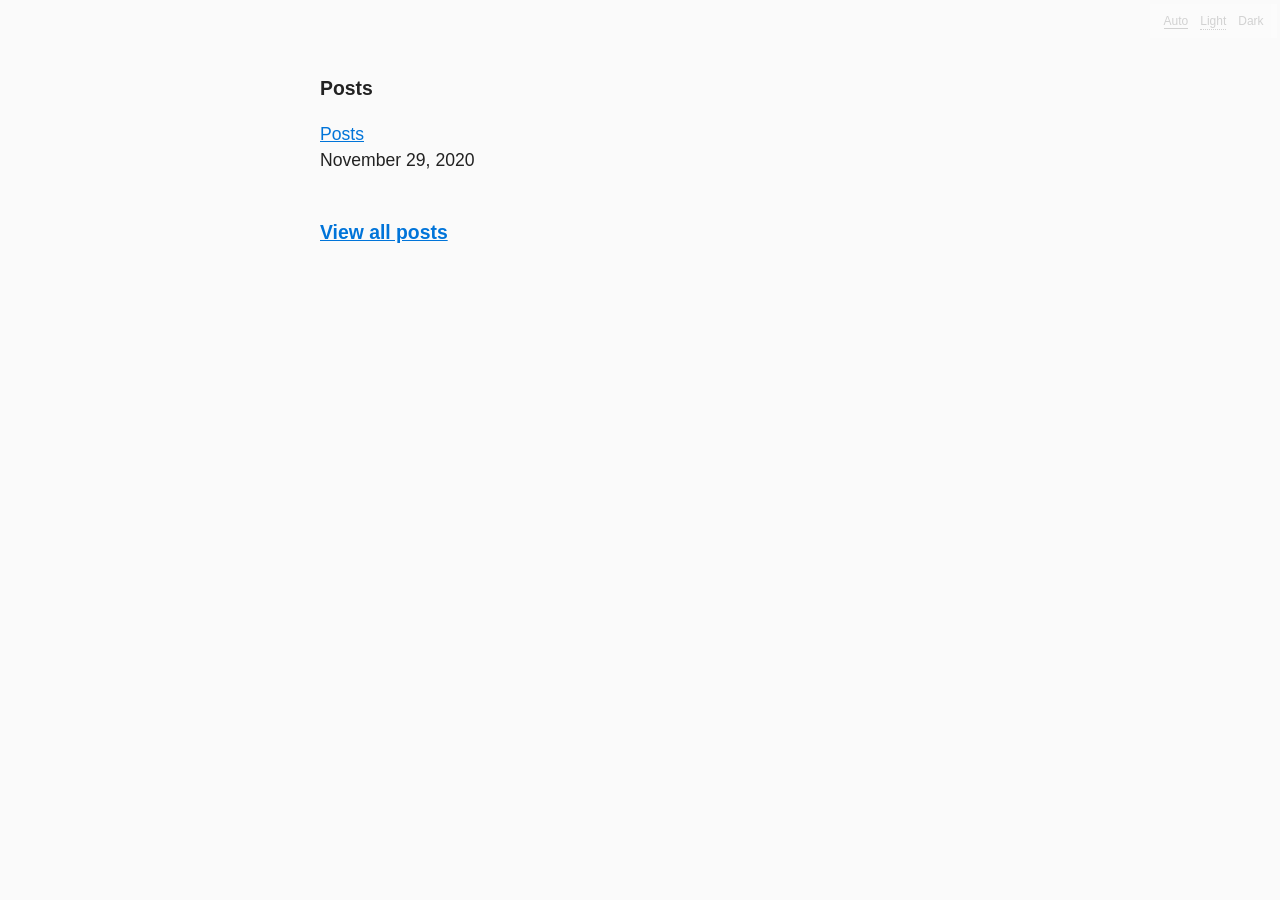
==== index.html @ cdec36df "first commit" ====
<!DOCTYPE html>
<html>
<head>
	<meta name="generator" content="Hugo 0.79.0" />
    <meta charset="utf-8">
    <meta http-equiv="X-UA-Compatible" content="IE=edge">
    <meta name="viewport" content="width=device-width, initial-scale=1">
    
    <link rel="stylesheet" href="/css/style.css">
    <link rel="stylesheet" href="/css/fonts.css">
    
    <title></title>
    <link rel="icon" type="image/png" href="/assets/img/favicon.ico" />
    <link rel="stylesheet" href="https://use.fontawesome.com/releases/v5.8.2/css/all.css"
        integrity="sha384-oS3vJWv+0UjzBfQzYUhtDYW+Pj2yciDJxpsK1OYPAYjqT085Qq/1cq5FLXAZQ7Ay" crossorigin="anonymous">
    <script src="/js/dark.js" defer=""></script>

</head>

<body>

	<h1></h1>

	<h4></h4>

	<table>
		
		

		
		

		
		

		
		

		
		<tr>
			
		</tr>
		<tr>
			
		</tr>
	</table>

	<h3>Posts</h3>

	<div>

		
		
		<div>
			<a href="https://notpenguin1.github.io/posts/">Posts</a><br />
			<time>November 29, 2020</time>
		</div>
		<br />
		


		<h3><a href="posts/">View all posts</a></h3>
	</div>
	
</body>

</html>
---- css/style.css ----
body {
  font-family: -apple-system, BlinkMacSystemFont, "Segoe UI", Helvetica, Arial, sans-serif;
  line-height: 1.5em;
  font-size: 1.1em;
  color: #222;
  max-width: 40rem;
  padding: 2rem;
  margin: auto;
  background: #fafafa; 
  overscroll-behavior-y: none;
}

img {
  max-width: 100%; }

a {
  color: #0074D9; }

h1, h2, strong {
  color: #111; }

h1 {
  font-size: 1.6em; }

h2 {
  font-size: 1.2em; }

h3 {
  font-size: 1.1em; }

.muted {
  color: #aaa;
  text-decoration: none; }

.small {
  font-size: .8em; }

hr {
  border: 0px;
  border: 1px solid #eee; 
}
---- css/fonts.css ----
---
---

/* Monospace */
@font-face {
    font-family: 'Source Code Pro Light';
    src: url('../assets/fonts/SourceCodePro-Light.otf');
    font-weight: normal;
    font-style: normal;
}

/* Regular */
@font-face {
    font-family: 'Calendas Plus';
    src: url('../assets/fonts/calendas_plus-webfont.eot');
    src: url('../assets/fonts/calendas_plus-webfont.eot?#iefix') format('embedded-opentype'),
         url('../assets/fonts/calendas_plus-webfont.woff2') format('woff2'),
         url('../assets/fonts/calendas_plus-webfont.woff') format('woff'),
         url('../assets/fonts/calendas_plus-webfont.ttf') format('truetype'),
         url('../assets/fonts/calendas_plus-webfont.svg#calendas_plusregular') format('svg');
    font-weight: normal;
    font-style: normal;
}

/* Bold */
@font-face {
    font-family: 'Calendas Plus';
    src: url('../assets/fonts/calendas_plus_bold-webfont.eot');
    src: url('../assets/fonts/calendas_plus_bold-webfont.eot?#iefix') format('embedded-opentype'),
         url('../assets/fonts/calendas_plus_bold-webfont.woff2') format('woff2'),
         url('../assets/fonts/calendas_plus_bold-webfont.woff') format('woff'),
         url('../assets/fonts/calendas_plus_bold-webfont.ttf') format('truetype'),
         url('../assets/fonts/calendas_plus_bold-webfont.svg#calendas_plusbold') format('svg');
    font-weight: bold;
    font-style: normal;
}
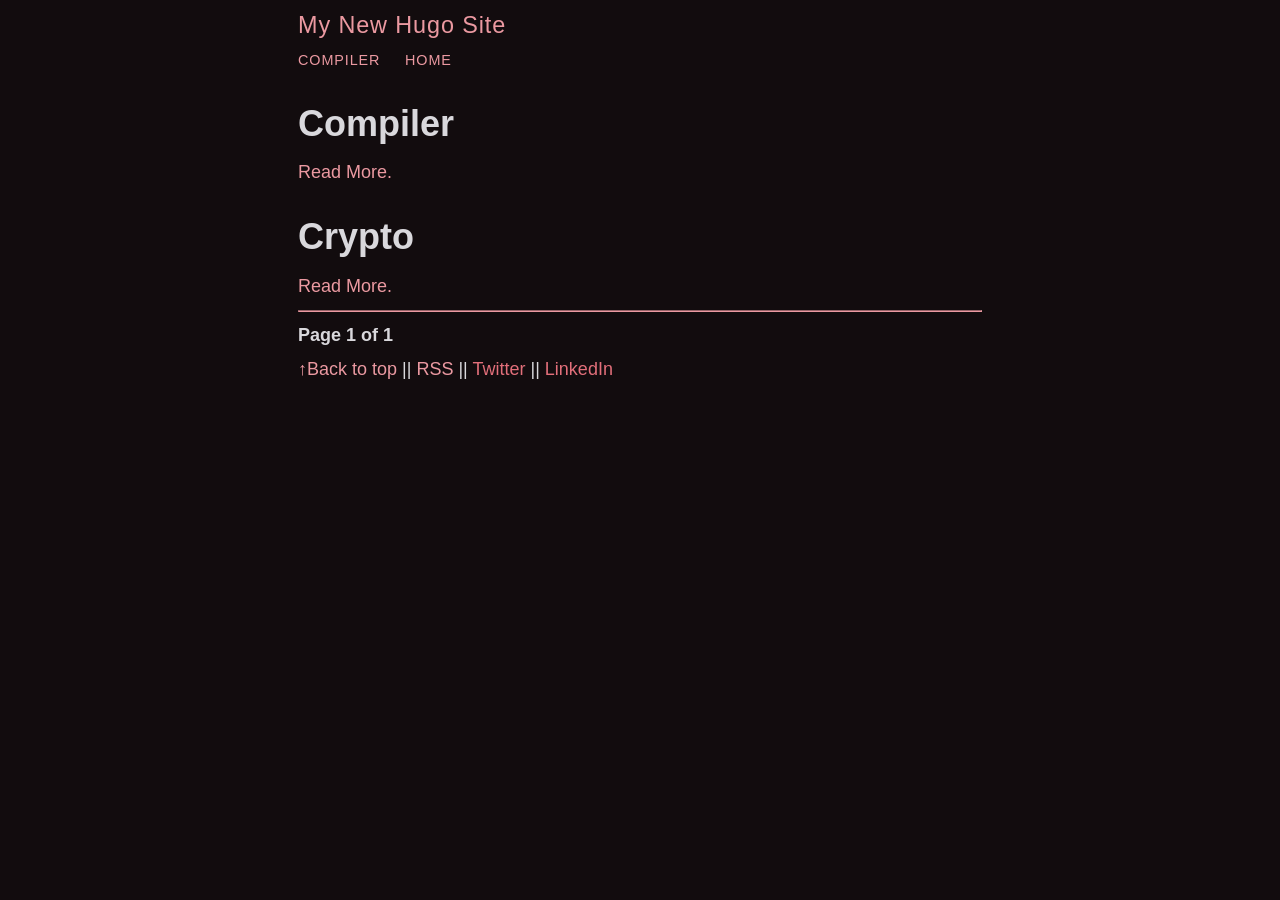
==== commit 8848de19: "commit" ====
--- a/index.html
+++ b/index.html
@@ -1,67 +1,75 @@
-<!DOCTYPE html>
+<!DOCTYPE HTML>
 <html>
 <head>
 	<meta name="generator" content="Hugo 0.79.0" />
-    <meta charset="utf-8">
-    <meta http-equiv="X-UA-Compatible" content="IE=edge">
-    <meta name="viewport" content="width=device-width, initial-scale=1">
-    
-    <link rel="stylesheet" href="/css/style.css">
-    <link rel="stylesheet" href="/css/fonts.css">
-    
-    <title></title>
-    <link rel="icon" type="image/png" href="/assets/img/favicon.ico" />
-    <link rel="stylesheet" href="https://use.fontawesome.com/releases/v5.8.2/css/all.css"
-        integrity="sha384-oS3vJWv+0UjzBfQzYUhtDYW+Pj2yciDJxpsK1OYPAYjqT085Qq/1cq5FLXAZQ7Ay" crossorigin="anonymous">
-    <script src="/js/dark.js" defer=""></script>
+	<meta http-equiv="content-type" content="text/html; charset=utf-8">
+	<meta name="viewport" content="width=device-width, initial-scale=1">
+	<title>My New Hugo Site</title>
 
-</head>
+	<meta name="robots" content="noodp"/>
+	
+	
+			<meta name="description" content=" by ">
+	
 
-<body>
+	<link rel="canonical" href="https://notpenguin1.github.io/"/>
 
-	<h1></h1>
+	<meta property="og:title" content="My New Hugo Site" />
+<meta property="og:description" content="" />
+<meta property="og:type" content="website" />
+<meta property="og:url" content="https://notpenguin1.github.io/" />
+<meta property="og:updated_time" content="2020-11-29T15:26:28+08:00" />
 
-	<h4></h4>
+	<meta name="twitter:card" content="summary"/>
+<meta name="twitter:title" content="My New Hugo Site"/>
+<meta name="twitter:description" content=""/>
 
-	<table>
-		
-		
-
-		
-		
-
-		
-		
-
-		
-		
-
-		
-		<tr>
-			
-		</tr>
-		<tr>
-			
-		</tr>
-	</table>
-
-	<h3>Posts</h3>
-
-	<div>
-
-		
-		
-		<div>
-			<a href="https://notpenguin1.github.io/posts/">Posts</a><br />
-			<time>November 29, 2020</time>
-		</div>
-		<br />
-		
+	<meta itemprop="name" content="My New Hugo Site">
+<meta itemprop="description" content="">
 
 
-		<h3><a href="posts/">View all posts</a></h3>
-	</div>
+	<link rel="alternate" type="application/rss+xml+xml" href="https://notpenguin1.github.io/index.xml" title="My New Hugo Site" />
 	
+	<link rel="stylesheet" href="https://notpenguin1.github.io/css/bundle.min.css">
+	<link rel="stylesheet" href="/styles.css">
+</head>
+<body>
+	<header>
+<nav>
+   <h1><a href="https://notpenguin1.github.io/">My New Hugo Site</a></h1>
+   <ul>
+    
+        <li><a href="/compiler/">Compiler</a></li>
+    
+        <li><a href="/">Home</a></li>
+    
+   </ul>
+</nav>
+</header>	
+	
+	
+
+	
+		<h2>Compiler</h2>
+		
+		<a href="https://notpenguin1.github.io/posts/compiler/"> Read More.</a>
+	
+		<h2>Crypto</h2>
+		
+		<a href="https://notpenguin1.github.io/posts/ctf/crypto/"> Read More.</a>
+	
+
+	<hr>
+<section id="pagination">
+	
+	<label>Page 1 of 1</label>
+	
+</section>
+
+	<footer>
+	<a href="#">&uarr;Back to top</a> || <a href="https://notpenguin1.github.io/index.xml">RSS</a> || <a href="">Twitter</a> || <a href="">LinkedIn</a><br>
+	
+</footer>
+
 </body>
-
-</html>
+</html>	
--- a/styles.css
+++ b/styles.css
@@ -0,0 +1,19 @@
+.diagram {
+	text-align: center;
+}
+
+.diagram figcaption {
+	text-align: center;
+}
+
+.w-50 {
+	width: 50%;
+}
+
+.w-75 {
+	width: 75%;
+}
+
+.w-100 {
+	width: 100%;
+}
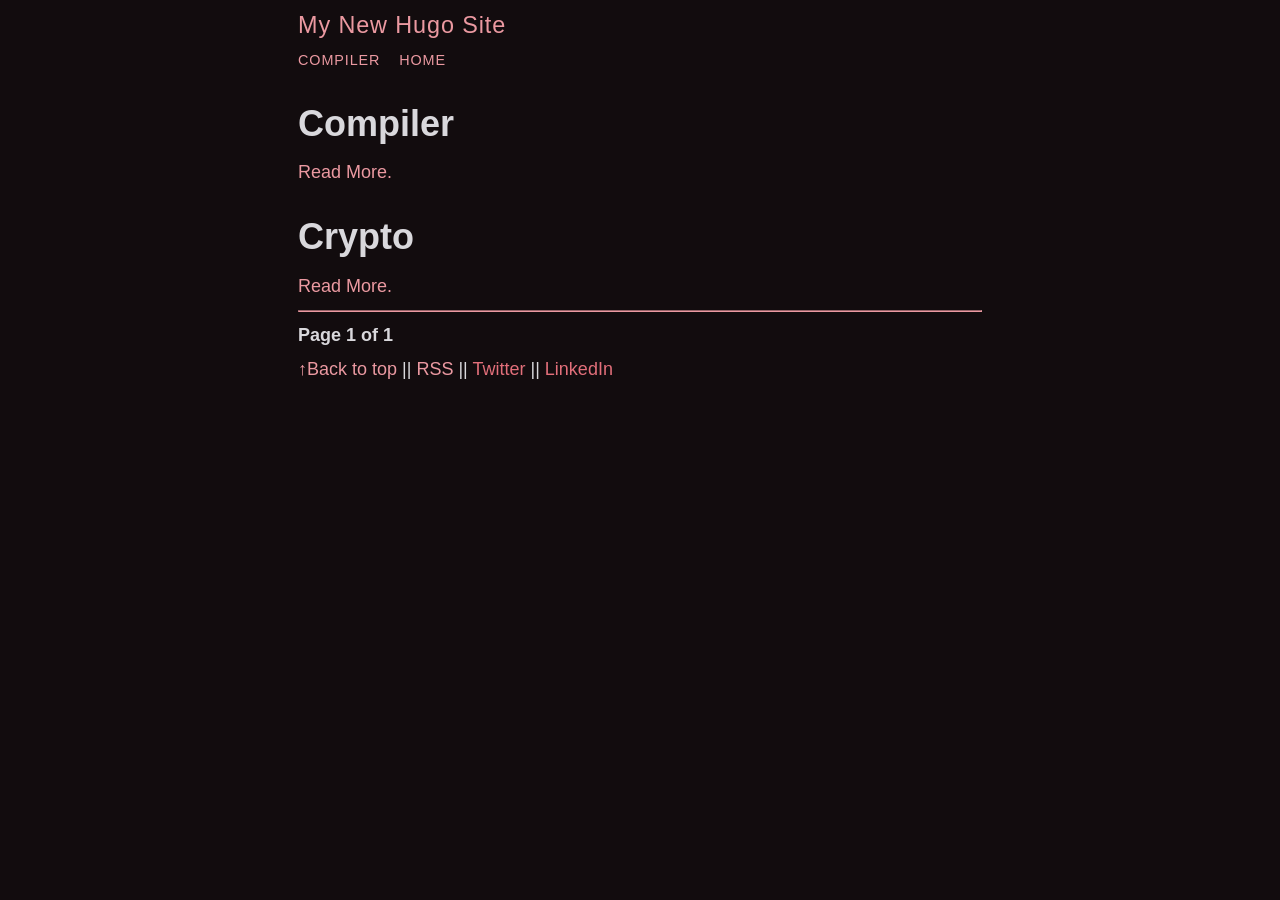
==== commit 8bc9c0a8: "commit" ====
--- a/index.html
+++ b/index.html
@@ -1,75 +1 @@
-<!DOCTYPE HTML>
-<html>
-<head>
-	<meta name="generator" content="Hugo 0.79.0" />
-	<meta http-equiv="content-type" content="text/html; charset=utf-8">
-	<meta name="viewport" content="width=device-width, initial-scale=1">
-	<title>My New Hugo Site</title>
-
-	<meta name="robots" content="noodp"/>
-	
-	
-			<meta name="description" content=" by ">
-	
-
-	<link rel="canonical" href="https://notpenguin1.github.io/"/>
-
-	<meta property="og:title" content="My New Hugo Site" />
-<meta property="og:description" content="" />
-<meta property="og:type" content="website" />
-<meta property="og:url" content="https://notpenguin1.github.io/" />
-<meta property="og:updated_time" content="2020-11-29T15:26:28+08:00" />
-
-	<meta name="twitter:card" content="summary"/>
-<meta name="twitter:title" content="My New Hugo Site"/>
-<meta name="twitter:description" content=""/>
-
-	<meta itemprop="name" content="My New Hugo Site">
-<meta itemprop="description" content="">
-
-
-	<link rel="alternate" type="application/rss+xml+xml" href="https://notpenguin1.github.io/index.xml" title="My New Hugo Site" />
-	
-	<link rel="stylesheet" href="https://notpenguin1.github.io/css/bundle.min.css">
-	<link rel="stylesheet" href="/styles.css">
-</head>
-<body>
-	<header>
-<nav>
-   <h1><a href="https://notpenguin1.github.io/">My New Hugo Site</a></h1>
-   <ul>
-    
-        <li><a href="/compiler/">Compiler</a></li>
-    
-        <li><a href="/">Home</a></li>
-    
-   </ul>
-</nav>
-</header>	
-	
-	
-
-	
-		<h2>Compiler</h2>
-		
-		<a href="https://notpenguin1.github.io/posts/compiler/"> Read More.</a>
-	
-		<h2>Crypto</h2>
-		
-		<a href="https://notpenguin1.github.io/posts/ctf/crypto/"> Read More.</a>
-	
-
-	<hr>
-<section id="pagination">
-	
-	<label>Page 1 of 1</label>
-	
-</section>
-
-	<footer>
-	<a href="#">&uarr;Back to top</a> || <a href="https://notpenguin1.github.io/index.xml">RSS</a> || <a href="">Twitter</a> || <a href="">LinkedIn</a><br>
-	
-</footer>
-
-</body>
-</html>	+<!doctype html><html><head><meta name=generator content="Hugo 0.79.0"><meta charset=utf-8><meta name=viewport content="width=device-width,initial-scale=1"><title>My New Hugo Site</title><meta name=robots content="noodp"><meta name=description content="by"><link rel=canonical href=https://notpenguin1.github.io/><meta property="og:title" content="My New Hugo Site"><meta property="og:description" content><meta property="og:type" content="website"><meta property="og:url" content="https://notpenguin1.github.io/"><meta property="og:updated_time" content="2020-11-29T15:26:28+08:00"><meta name=twitter:card content="summary"><meta name=twitter:title content="My New Hugo Site"><meta name=twitter:description content><meta itemprop=name content="My New Hugo Site"><meta itemprop=description content><link rel=alternate type=application/rss+xml+xml href=https://notpenguin1.github.io/index.xml title="My New Hugo Site"><link rel=stylesheet href=https://notpenguin1.github.io/css/bundle.min.css><link rel=stylesheet href=/styles.css></head><body><header><nav><h1><a href=https://notpenguin1.github.io/>My New Hugo Site</a></h1><ul><li><a href=/compiler/>Compiler</a></li><li><a href=/>Home</a></li></ul></nav></header><h2>Compiler</h2><a href=https://notpenguin1.github.io/posts/compiler/>Read More.</a><h2>Crypto</h2><a href=https://notpenguin1.github.io/posts/ctf/crypto/>Read More.</a><hr><section id=pagination><label>Page 1 of 1</label></section><footer><a href=#>&uarr;Back to top</a> || <a href=https://notpenguin1.github.io/index.xml>RSS</a> || <a href>Twitter</a> || <a href>LinkedIn</a><br></footer></body></html>
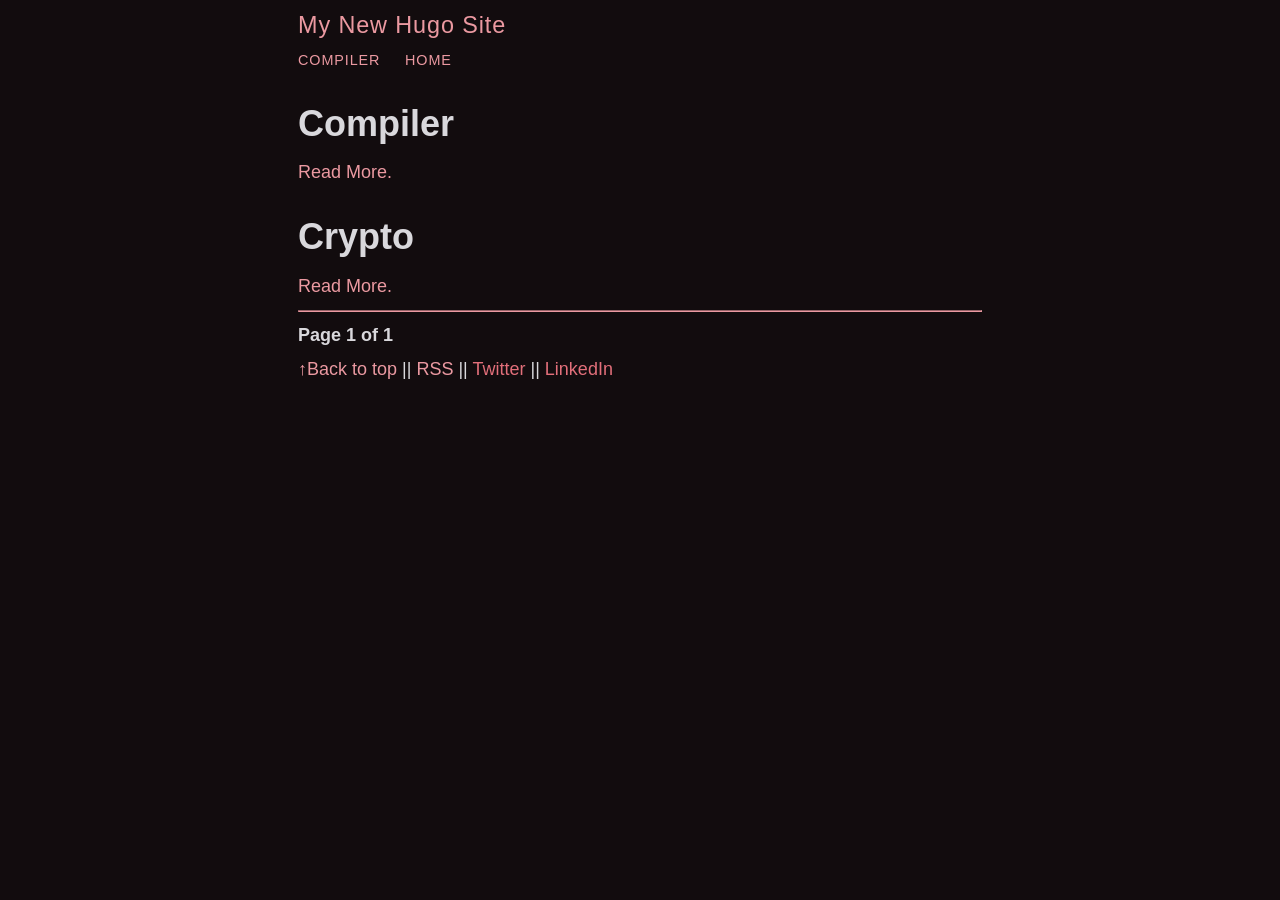
==== commit 147e48de: "commit" ====
--- a/index.html
+++ b/index.html
@@ -1 +1,75 @@
-<!doctype html><html><head><meta name=generator content="Hugo 0.79.0"><meta charset=utf-8><meta name=viewport content="width=device-width,initial-scale=1"><title>My New Hugo Site</title><meta name=robots content="noodp"><meta name=description content="by"><link rel=canonical href=https://notpenguin1.github.io/><meta property="og:title" content="My New Hugo Site"><meta property="og:description" content><meta property="og:type" content="website"><meta property="og:url" content="https://notpenguin1.github.io/"><meta property="og:updated_time" content="2020-11-29T15:26:28+08:00"><meta name=twitter:card content="summary"><meta name=twitter:title content="My New Hugo Site"><meta name=twitter:description content><meta itemprop=name content="My New Hugo Site"><meta itemprop=description content><link rel=alternate type=application/rss+xml+xml href=https://notpenguin1.github.io/index.xml title="My New Hugo Site"><link rel=stylesheet href=https://notpenguin1.github.io/css/bundle.min.css><link rel=stylesheet href=/styles.css></head><body><header><nav><h1><a href=https://notpenguin1.github.io/>My New Hugo Site</a></h1><ul><li><a href=/compiler/>Compiler</a></li><li><a href=/>Home</a></li></ul></nav></header><h2>Compiler</h2><a href=https://notpenguin1.github.io/posts/compiler/>Read More.</a><h2>Crypto</h2><a href=https://notpenguin1.github.io/posts/ctf/crypto/>Read More.</a><hr><section id=pagination><label>Page 1 of 1</label></section><footer><a href=#>&uarr;Back to top</a> || <a href=https://notpenguin1.github.io/index.xml>RSS</a> || <a href>Twitter</a> || <a href>LinkedIn</a><br></footer></body></html>+<!DOCTYPE HTML>
+<html>
+<head>
+	<meta name="generator" content="Hugo 0.79.0" />
+	<meta http-equiv="content-type" content="text/html; charset=utf-8">
+	<meta name="viewport" content="width=device-width, initial-scale=1">
+	<title>My New Hugo Site</title>
+
+	<meta name="robots" content="noodp"/>
+	
+	
+			<meta name="description" content=" by ">
+	
+
+	<link rel="canonical" href="https://notpenguin1.github.io/"/>
+
+	<meta property="og:title" content="My New Hugo Site" />
+<meta property="og:description" content="" />
+<meta property="og:type" content="website" />
+<meta property="og:url" content="https://notpenguin1.github.io/" />
+<meta property="og:updated_time" content="2020-11-29T15:26:28+08:00" />
+
+	<meta name="twitter:card" content="summary"/>
+<meta name="twitter:title" content="My New Hugo Site"/>
+<meta name="twitter:description" content=""/>
+
+	<meta itemprop="name" content="My New Hugo Site">
+<meta itemprop="description" content="">
+
+
+	<link rel="alternate" type="application/rss+xml+xml" href="https://notpenguin1.github.io/index.xml" title="My New Hugo Site" />
+	
+	<link rel="stylesheet" href="https://notpenguin1.github.io/css/bundle.min.css">
+	<link rel="stylesheet" href="/styles.css">
+</head>
+<body>
+	<header>
+<nav>
+   <h1><a href="https://notpenguin1.github.io/">My New Hugo Site</a></h1>
+   <ul>
+    
+        <li><a href="/compiler/">Compiler</a></li>
+    
+        <li><a href="/">Home</a></li>
+    
+   </ul>
+</nav>
+</header>	
+	
+	
+
+	
+		<h2>Compiler</h2>
+		
+		<a href="https://notpenguin1.github.io/posts/compiler/"> Read More.</a>
+	
+		<h2>Crypto</h2>
+		
+		<a href="https://notpenguin1.github.io/posts/ctf/crypto/"> Read More.</a>
+	
+
+	<hr>
+<section id="pagination">
+	
+	<label>Page 1 of 1</label>
+	
+</section>
+
+	<footer>
+	<a href="#">&uarr;Back to top</a> || <a href="https://notpenguin1.github.io/index.xml">RSS</a> || <a href="">Twitter</a> || <a href="">LinkedIn</a><br>
+	
+</footer>
+
+</body>
+</html>	
--- a/styles.css
+++ b/styles.css
@@ -0,0 +1,19 @@
+.diagram {
+	text-align: center;
+}
+
+.diagram figcaption {
+	text-align: center;
+}
+
+.w-50 {
+	width: 50%;
+}
+
+.w-75 {
+	width: 75%;
+}
+
+.w-100 {
+	width: 100%;
+}
